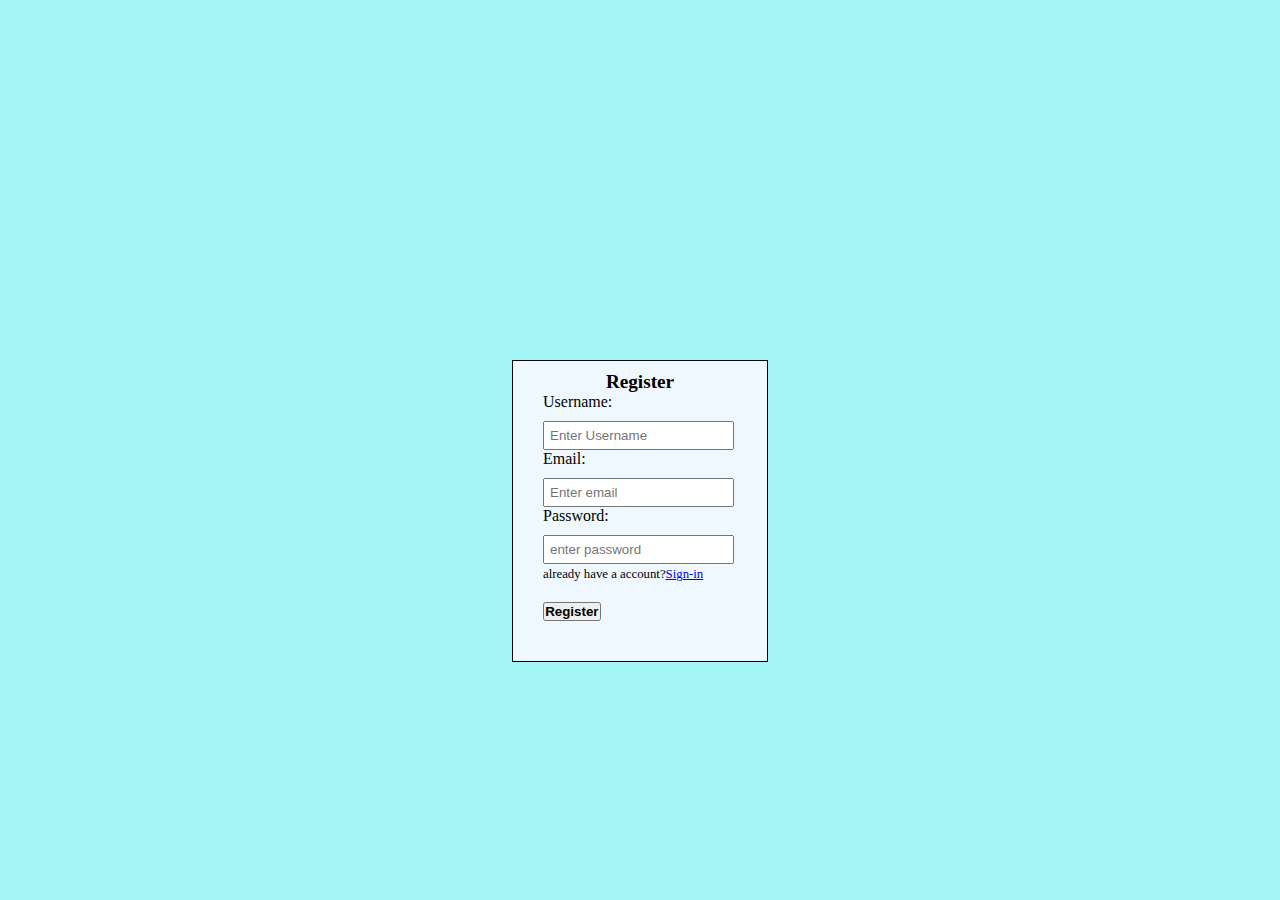
==== register.html @ a613ed26 "updates" ====
<!DOCTYPE html>
<html lang="en">
<head>
    <meta charset="UTF-8">
    <meta name="viewport" content="width=device-width, initial-scale=1.0">
    
    <title>Log-in</title>

    <link rel="stylesheet" href="style.css">
</head>
<body>
    <div id="wrapper">

        <div id="login-cont">
            <h1>Register</h1>

 <form action="">
    <label for="username">Username:</label>
    <input id="username" type="text" placeholder="Enter Username">
    
    <label for="register-email">Email:</label>
    <input id="register-email" type="email" placeholder="Enter email">
    <label for="">Password:</label>
    <input id="register-password" type="password" placeholder="enter password">
</form>
<span>already have a account?<a href="./index.html">Sign-in</a></span>
<button id="login-btn" >Register</button>

        </div>




    </div>

    



<script src="app.js"></script>
</body>
</html>
---- style.css ----
*{
    margin: 0;
    padding: 0;
    box-sizing: border-box;
}


html,body{
    width: 100%;
    height: 100%;

    /* background-color: red; */
}

#wrapper{
    width: 100%;
    height: 100%;
    background-color: rgb(163, 245, 245);
    position: absolute;

}
#login-cont{

   width: 20vw;
   border:1px solid black;
   /* transform: translate(-50%,-50%);  */
   margin: 40vh 40vw;  
   background-color: aliceblue;
   padding: 10px 30px 40px 30px ;
   overflow: hidden;


}

#login-cont h1{
 text-align: center;
 font-size: 1.5vw;   

}
#login-cont button{

    margin-top: 20px;
    padding: 0.2px;
    font-weight: 600;
}
#login-cont input{
    margin-top: 10px;
    padding: 5px;
}
#login-cont span{
    font-size: 1vw;
}
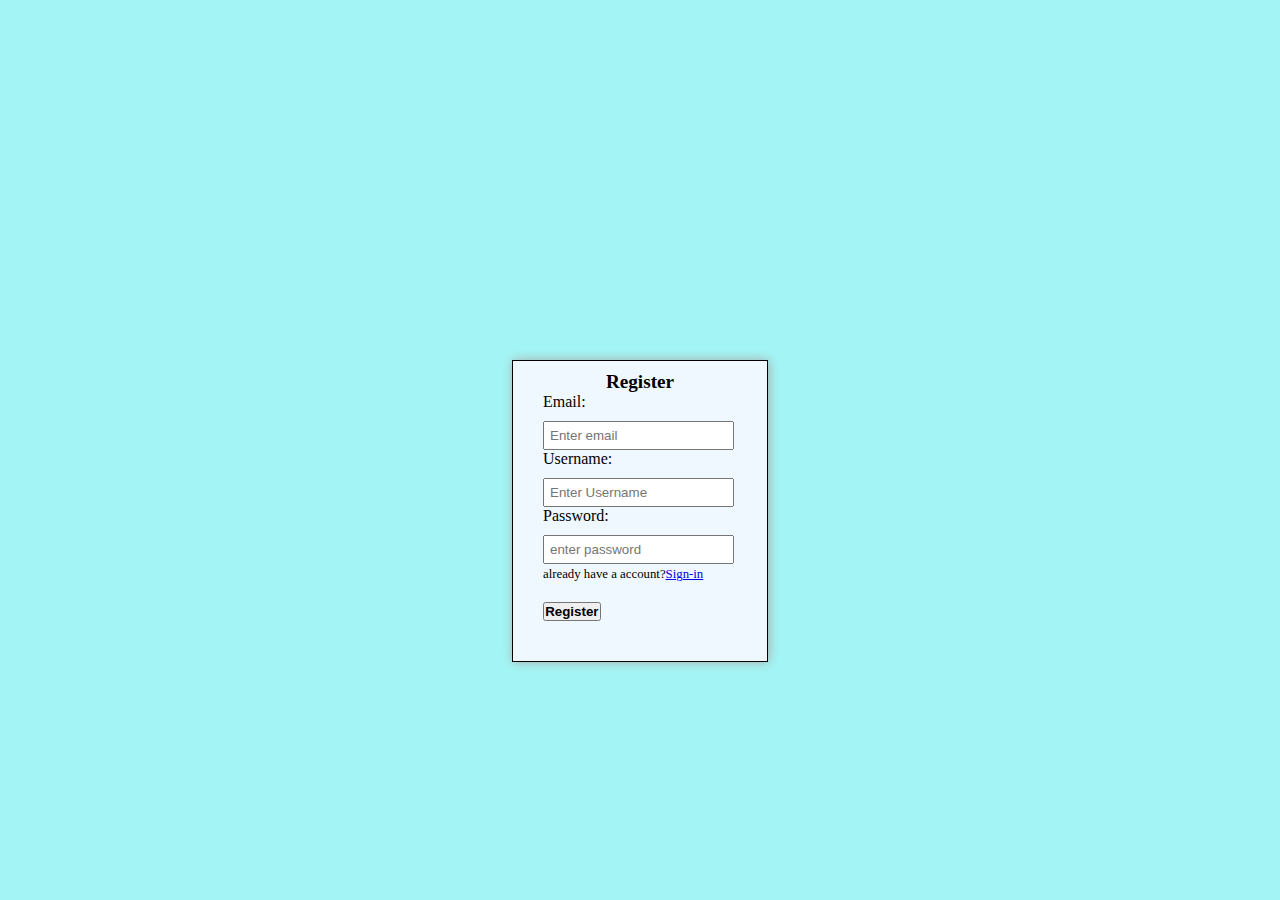
==== commit 7d3ccc0f: "updates" ====
--- a/register.html
+++ b/register.html
@@ -14,12 +14,12 @@
         <div id="login-cont">
             <h1>Register</h1>
 
- <form action="">
-    <label for="username">Username:</label>
-    <input id="username" type="text" placeholder="Enter Username">
+            <form action="">
+                <label for="register-email">Email:</label>
+                <input id="register-email" type="email" placeholder="Enter email">
+                <label for="username">Username:</label>
+                <input id="username" type="text" placeholder="Enter Username">
     
-    <label for="register-email">Email:</label>
-    <input id="register-email" type="email" placeholder="Enter email">
     <label for="">Password:</label>
     <input id="register-password" type="password" placeholder="enter password">
 </form>
--- a/style.css
+++ b/style.css
@@ -27,6 +27,7 @@
    margin: 40vh 40vw;  
    background-color: aliceblue;
    padding: 10px 30px 40px 30px ;
+   box-shadow: 1px 0px 10px rgb(172, 169, 169);
    overflow: hidden;
 
 
